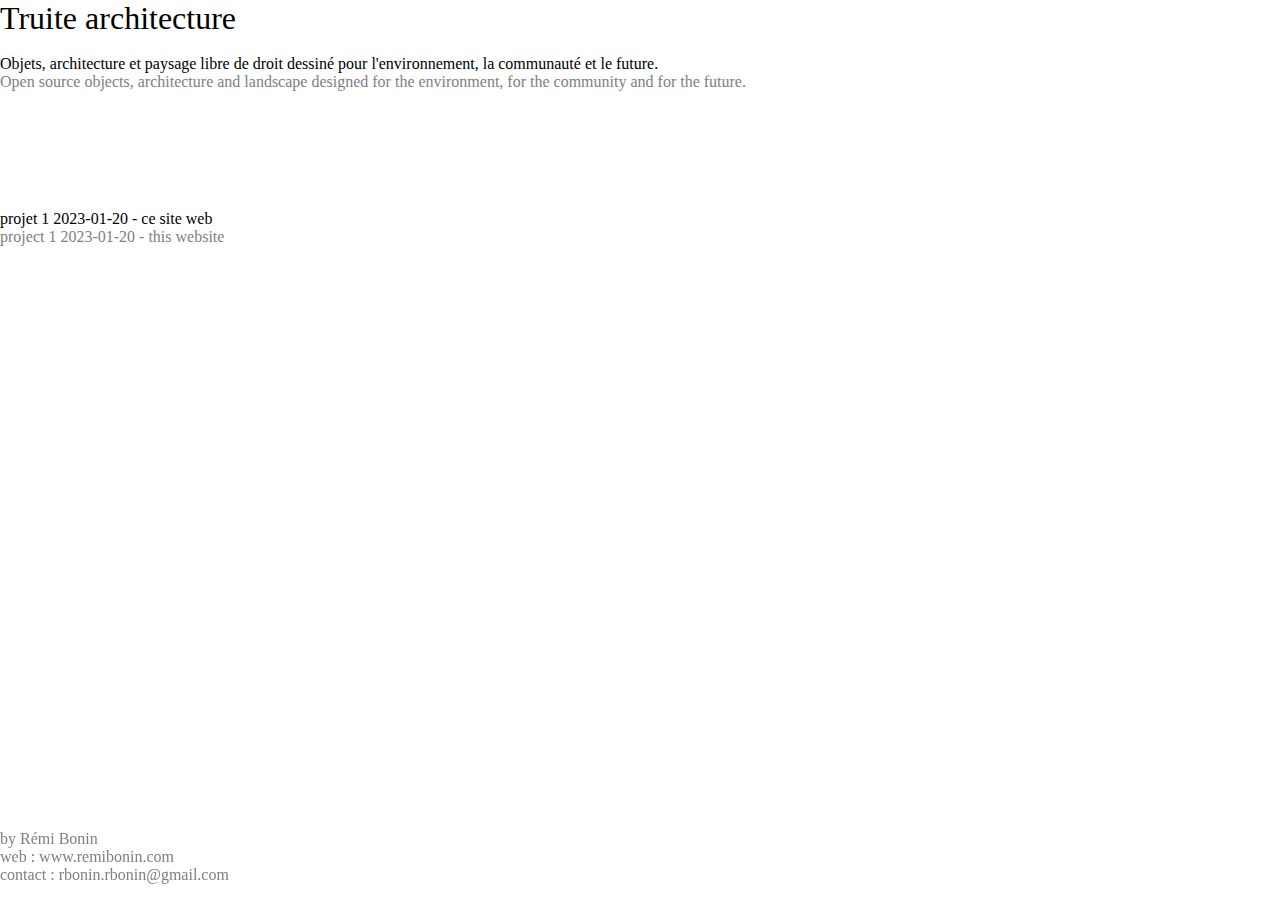
==== index.html @ f51c4d72 "busg resolve" ====
<!DOCTYPE html>
<html lang="fr" dir="ltr">
  <head >
    <meta charset="utf-8">
    <meta name="viewport" content="href=device-height, initial-scale=1" >
    <title>truite architecture</title>
    <LINK href="truite.css" rel="stylesheet" type="text/css">
    <link rel="shortcut icon" type="image/jpg" href="FaviconTA.jpg">
    
 
    
      
  </head>



<body style="margin: 0%;">
<div style="position:fixed; background-color: rgb(255, 255, 255);"><p style="font-size: xx-large; margin: 0%;">Truite architecture </p>
<br>
Objets, architecture et paysage libre de droit dessiné pour l'environnement, la communauté et le future.
<br> <font color=grey>Open source objects, architecture and landscape designed for the environment, for the community and for the future.</font></div>
<p style="color: gray; position: fixed; background-color: white; bottom: 0px;"> by Rémi Bonin
    <br> web : www.remibonin.com
    <br> contact : rbonin.rbonin@gmail.com</p>
<div style="height: 30px";></div>

    
<p style="margin-top:20vh;">projet 1 2023-01-20 - ce site web
<br> <font color=grey>project 1 2023-01-20 - this website</font></p>


</body>
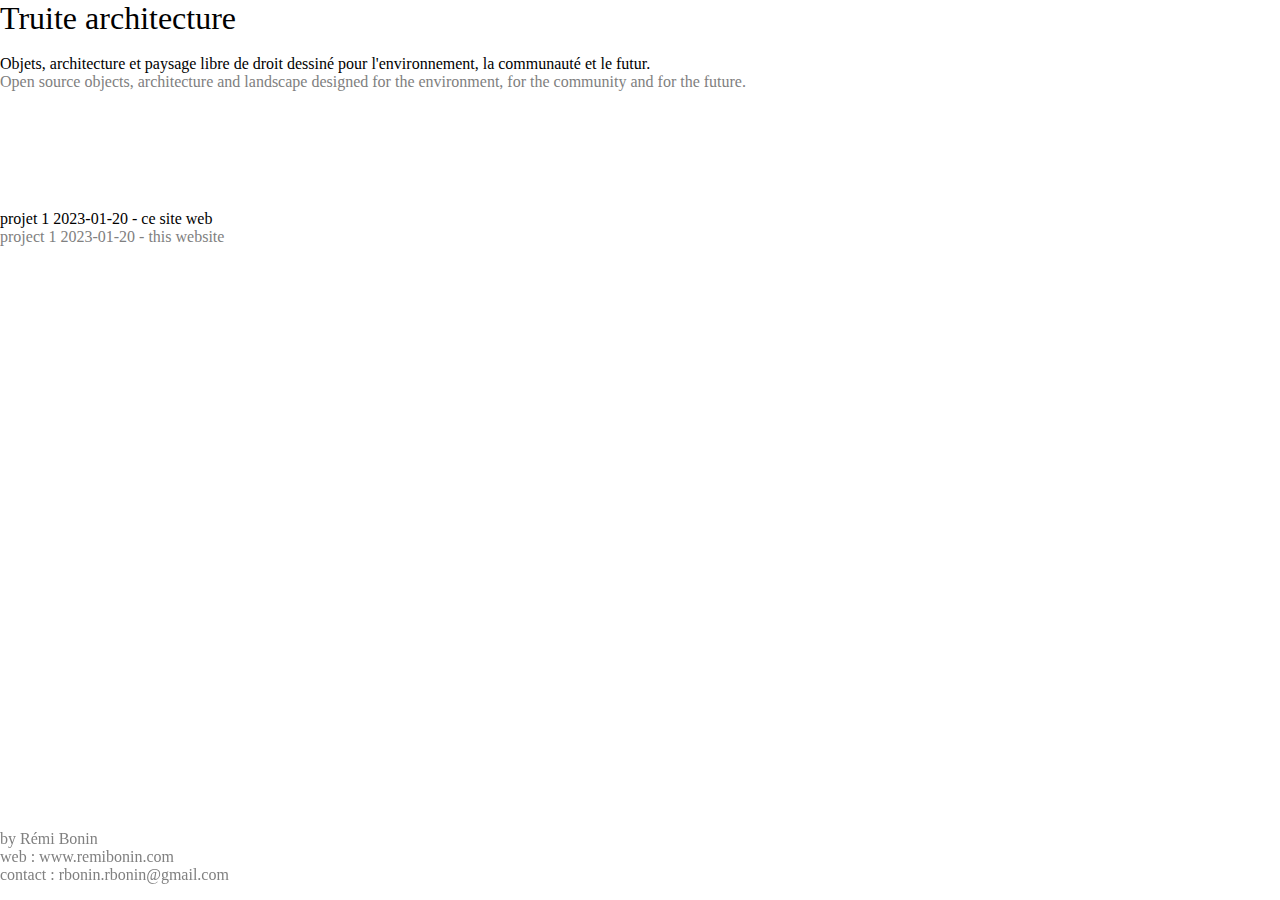
==== commit e354e4cb: "errror corectiopn e" ====
--- a/index.html
+++ b/index.html
@@ -18,7 +18,7 @@
 <body style="margin: 0%;">
 <div style="position:fixed; background-color: rgb(255, 255, 255);"><p style="font-size: xx-large; margin: 0%;">Truite architecture </p>
 <br>
-Objets, architecture et paysage libre de droit dessiné pour l'environnement, la communauté et le future.
+Objets, architecture et paysage libre de droit dessiné pour l'environnement, la communauté et le futur.
 <br> <font color=grey>Open source objects, architecture and landscape designed for the environment, for the community and for the future.</font></div>
 <p style="color: gray; position: fixed; background-color: white; bottom: 0px;"> by Rémi Bonin
     <br> web : www.remibonin.com
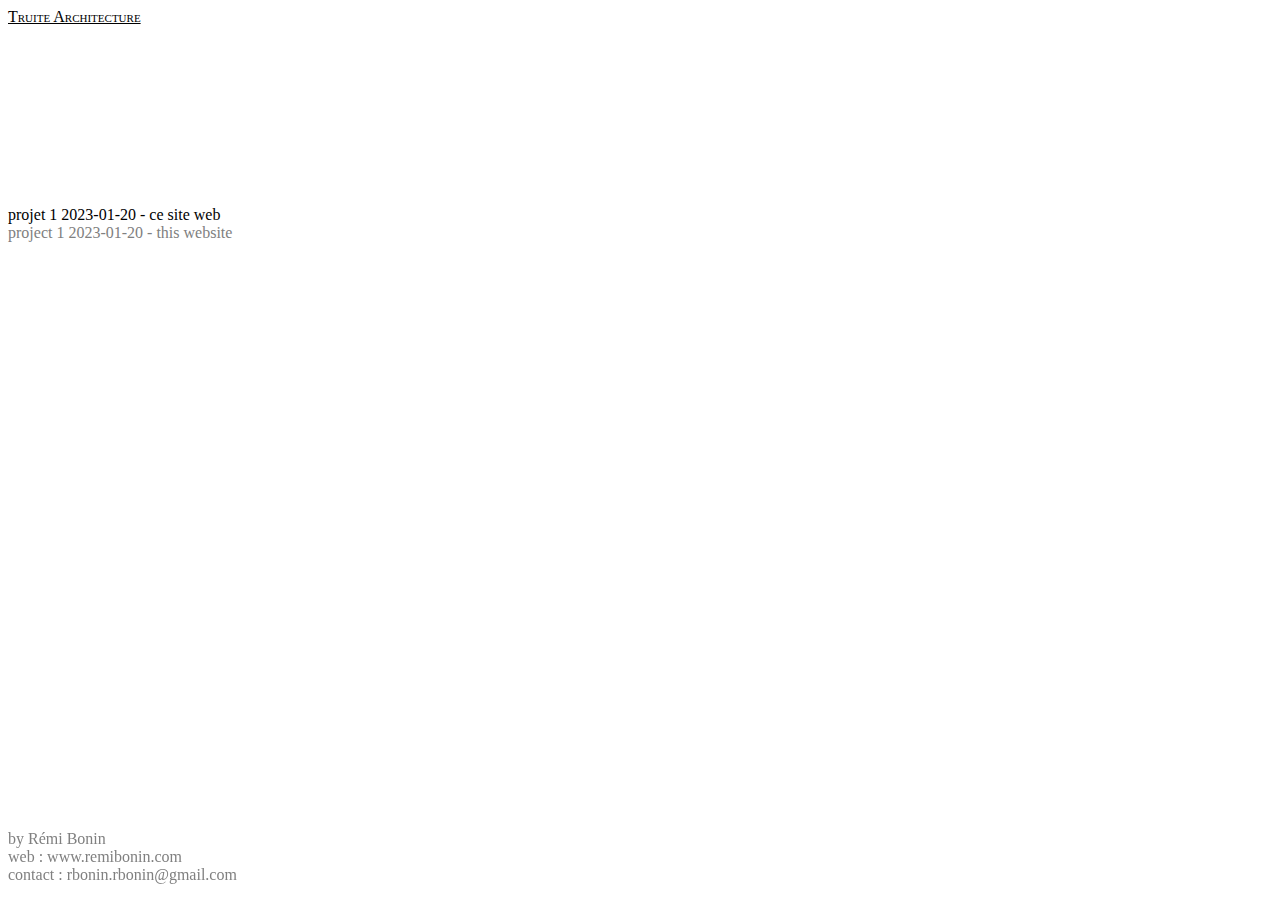
==== commit 765cbcec: "ms  gothic" ====
--- a/index.html
+++ b/index.html
@@ -2,8 +2,6 @@
 <!DOCTYPE html>
 <html lang="fr" dir="ltr">
   <head >
-    <meta charset="utf-8">
-    <meta name="viewport" content="href=device-height, initial-scale=1" >
     <title>truite architecture</title>
     <LINK href="truite.css" rel="stylesheet" type="text/css">
     <link rel="shortcut icon" type="image/jpg" href="FaviconTA.jpg">
@@ -15,19 +13,19 @@
 
 
 
-<body style="margin: 0%;">
-<div style="position:fixed; background-color: rgb(255, 255, 255);"><p style="font-size: xx-large; margin: 0%;">Truite architecture </p>
+<body style="font-family: ＭＳ Ｐゴシック">
+<u style="font-variant: small-caps;">Truite Architecture </u>
 <br>
-Objets, architecture et paysage libre de droit dessiné pour l'environnement, la communauté et le futur.
-<br> <font color=grey>Open source objects, architecture and landscape designed for the environment, for the community and for the future.</font></div>
-<p style="color: gray; position: fixed; background-color: white; bottom: 0px;"> by Rémi Bonin
-    <br> web : www.remibonin.com
-    <br> contact : rbonin.rbonin@gmail.com</p>
-<div style="height: 30px";></div>
+<!--objets, architecture et paysage libre de droit dessiné pour l'environnement, la communauté et le futur
+<br> <font color=grey>open source objects, architecture and landscape designed for the environment, for the community and for the future</font></div>-->
+
 
     
 <p style="margin-top:20vh;">projet 1 2023-01-20 - ce site web
 <br> <font color=grey>project 1 2023-01-20 - this website</font></p>
 
-
+<p style="color: gray; position: fixed; background-color: white; bottom: 0px;"> by Rémi Bonin
+  <br> web : www.remibonin.com
+  <br> contact : rbonin.rbonin@gmail.com</p>
+<div style="height: 30px";></div>
 </body>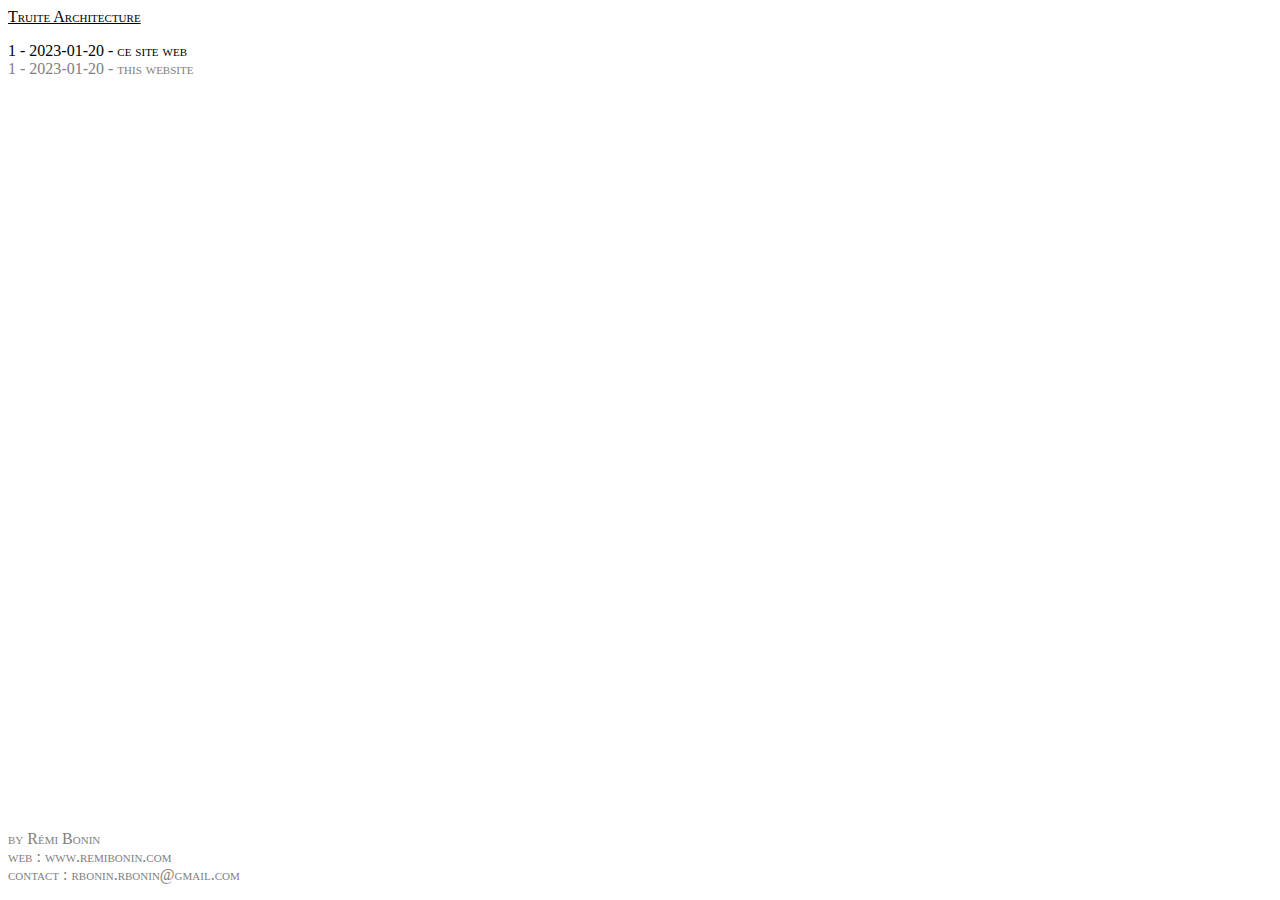
==== commit f4fed96b: "simplifieng" ====
--- a/index.html
+++ b/index.html
@@ -13,16 +13,16 @@
 
 
 
-<body style="font-family: ＭＳ Ｐゴシック">
-<u style="font-variant: small-caps;">Truite Architecture </u>
+<body style="font-family: ＭＳ Ｐゴシック; font-variant: small-caps;">
+<u >Truite Architecture </u>
 <br>
 <!--objets, architecture et paysage libre de droit dessiné pour l'environnement, la communauté et le futur
 <br> <font color=grey>open source objects, architecture and landscape designed for the environment, for the community and for the future</font></div>-->
 
 
     
-<p style="margin-top:20vh;">projet 1 2023-01-20 - ce site web
-<br> <font color=grey>project 1 2023-01-20 - this website</font></p>
+<p>1 - 2023-01-20 - ce site web
+<br> <font color=grey>1 - 2023-01-20 - this website</font></p>
 
 <p style="color: gray; position: fixed; background-color: white; bottom: 0px;"> by Rémi Bonin
   <br> web : www.remibonin.com
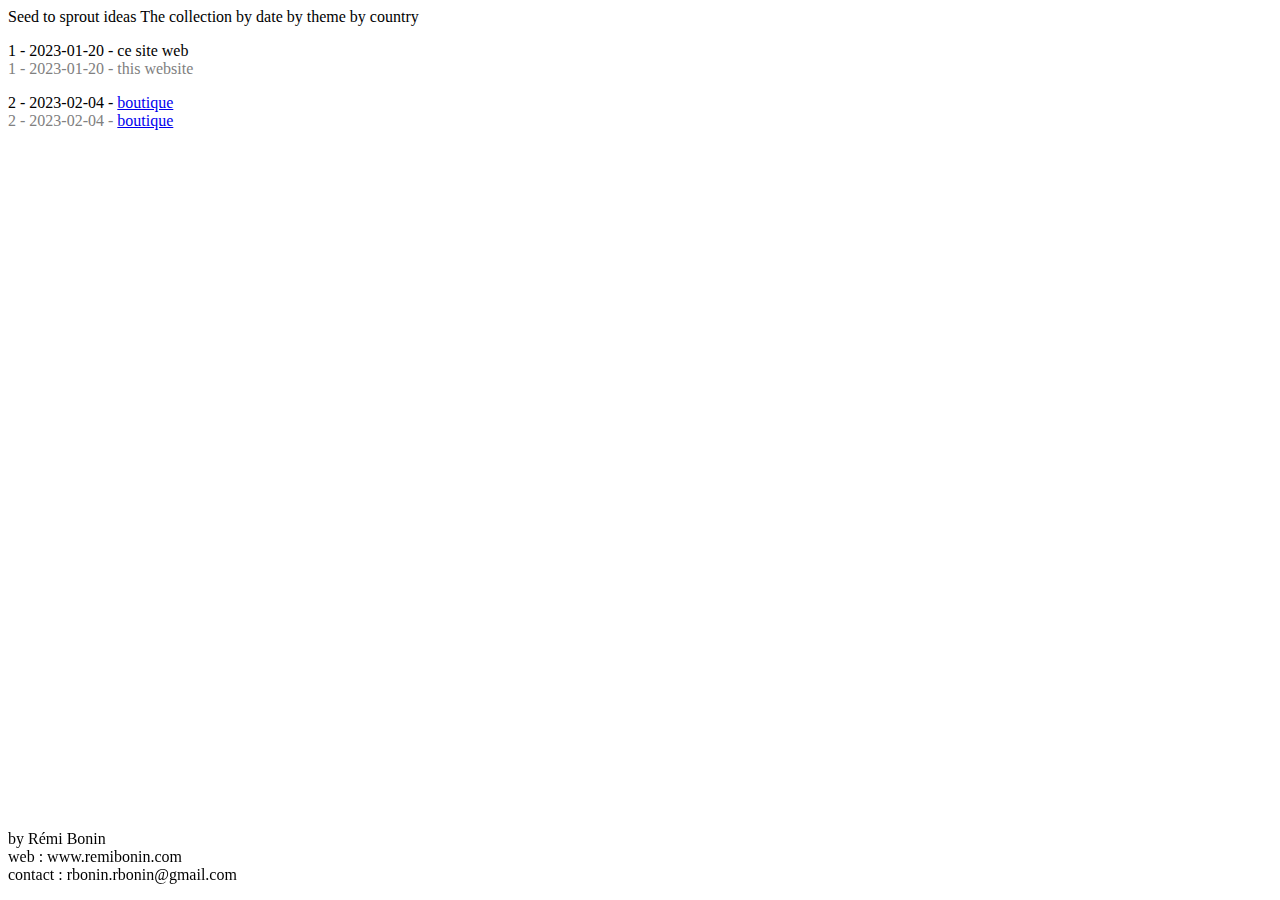
==== commit 1b7db658: "Update boutique.html, Favicon.jpg and three other files" ====
--- a/index.html
+++ b/index.html
@@ -2,19 +2,21 @@
 <!DOCTYPE html>
 <html lang="fr" dir="ltr">
   <head >
-    <title>truite architecture</title>
+    <title>ASeed|</title>
     <LINK href="truite.css" rel="stylesheet" type="text/css">
     <link rel="shortcut icon" type="image/jpg" href="FaviconTA.jpg">
-    
- 
-    
-      
+    <meta name="viewport" content="width=device-width, initial-scale=1" >
   </head>
 
 
 
-<body style="font-family: ＭＳ Ｐゴシック; font-variant: small-caps;">
-<u >Truite Architecture </u>
+<body style="font-family: switzer">
+Seed to sprout ideas
+
+The collection
+by date
+by theme
+by country
 <br>
 <!--objets, architecture et paysage libre de droit dessiné pour l'environnement, la communauté et le futur
 <br> <font color=grey>open source objects, architecture and landscape designed for the environment, for the community and for the future</font></div>-->
@@ -23,8 +25,10 @@
     
 <p>1 - 2023-01-20 - ce site web
 <br> <font color=grey>1 - 2023-01-20 - this website</font></p>
+<p>2 - 2023-02-04 - <a href="boutique.html">boutique</a>
+  <br> <font color=grey>2 - 2023-02-04 - <a  href="boutique.html">boutique</a></font></p>
 
-<p style="color: gray; position: fixed; background-color: white; bottom: 0px;"> by Rémi Bonin
+<p style="position: fixed; background-color: white; bottom: 0px;"> by Rémi Bonin
   <br> web : www.remibonin.com
   <br> contact : rbonin.rbonin@gmail.com</p>
 <div style="height: 30px";></div>
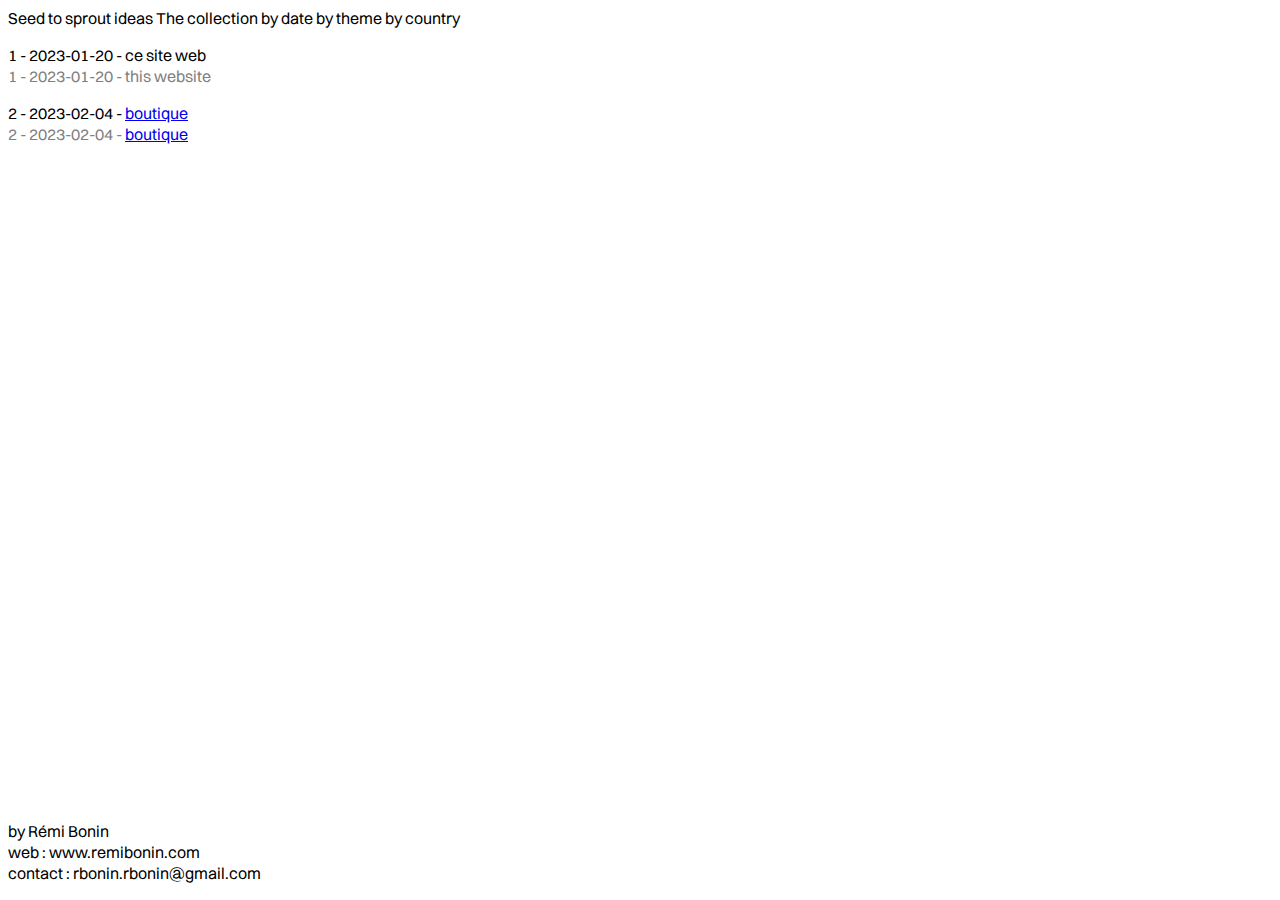
==== commit 4763d50f: "Update index.html" ====
--- a/index.html
+++ b/index.html
@@ -3,8 +3,7 @@
 <html lang="fr" dir="ltr">
   <head >
     <title>ASeed|</title>
-    <LINK href="truite.css" rel="stylesheet" type="text/css">
-    <link rel="shortcut icon" type="image/jpg" href="FaviconTA.jpg">
+    <LINK href="ASeed.css" rel="stylesheet" type="text/css">
     <meta name="viewport" content="width=device-width, initial-scale=1" >
   </head>
 
--- a/ASeed.css
+++ b/ASeed.css
@@ -0,0 +1,4 @@
+@font-face {
+  font-family: switzer;
+  src: url(General/Typographie/Switzer-Regular.otf);
+}